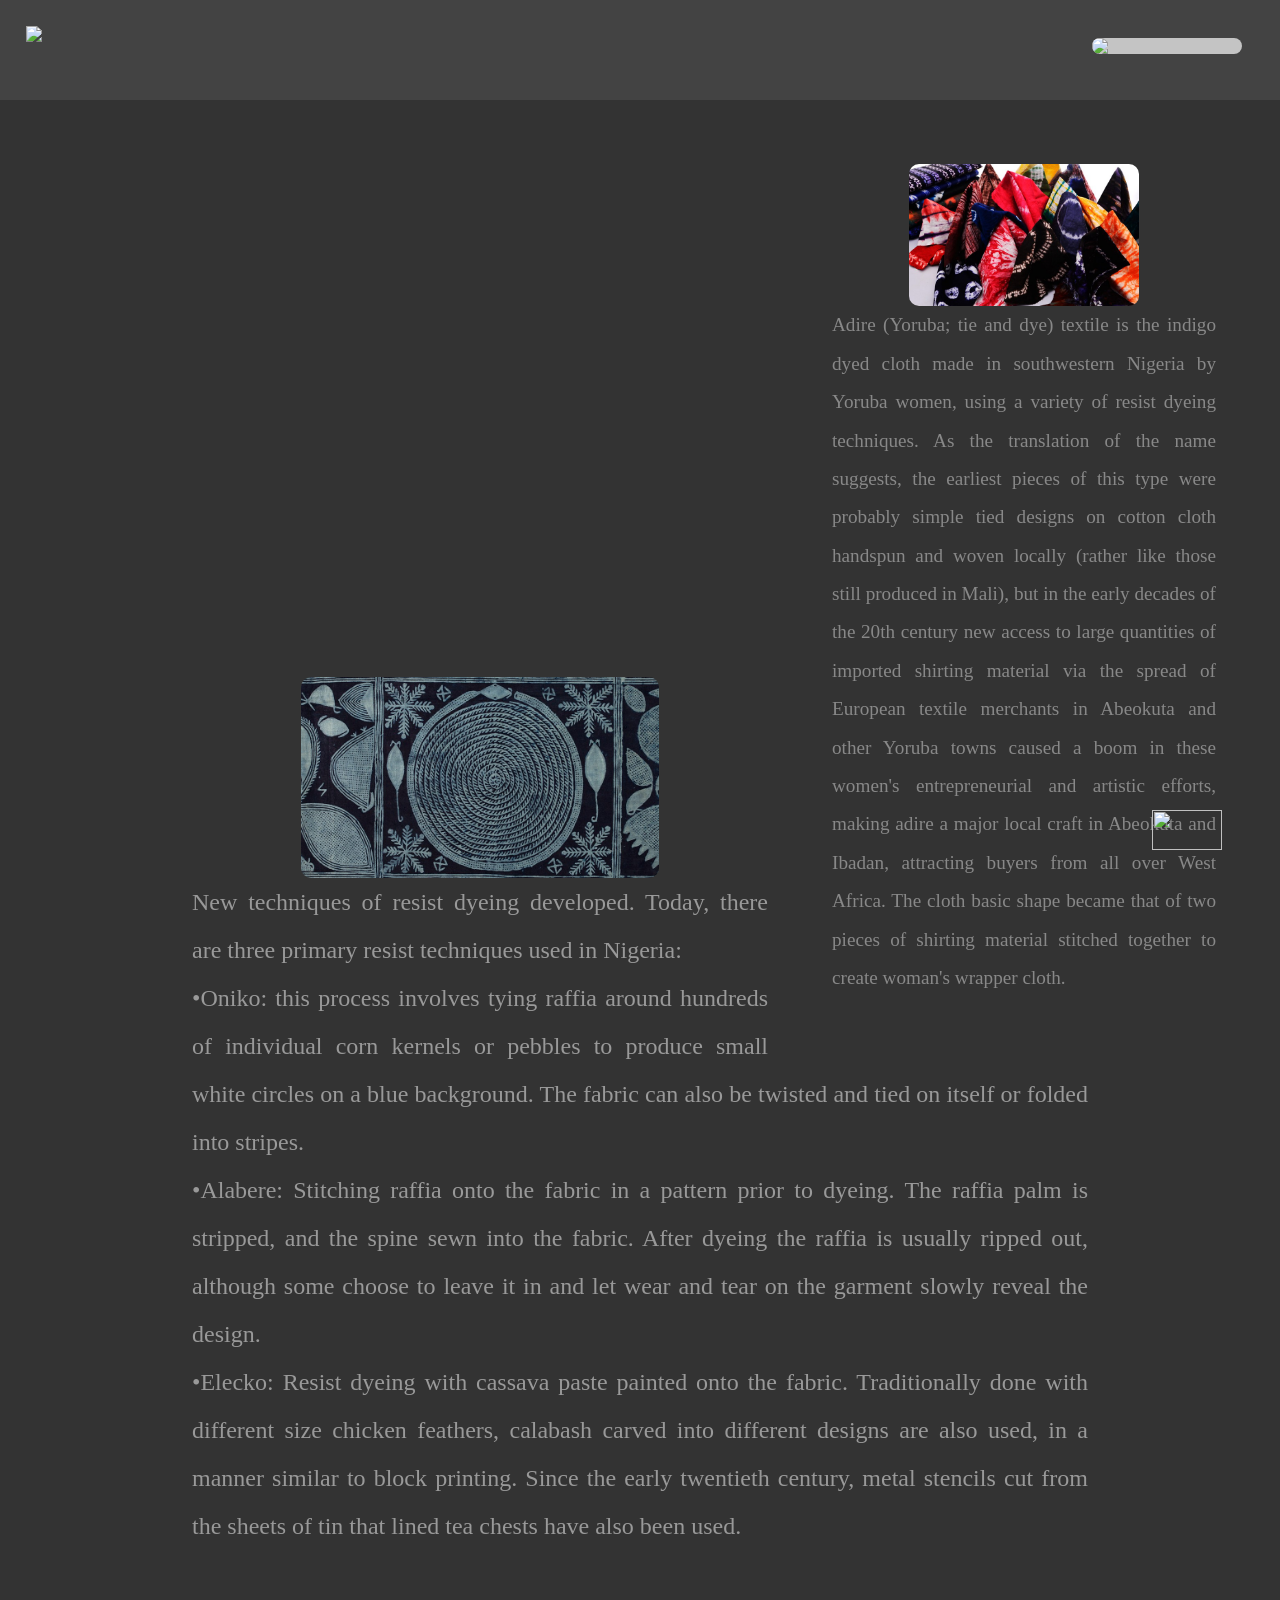
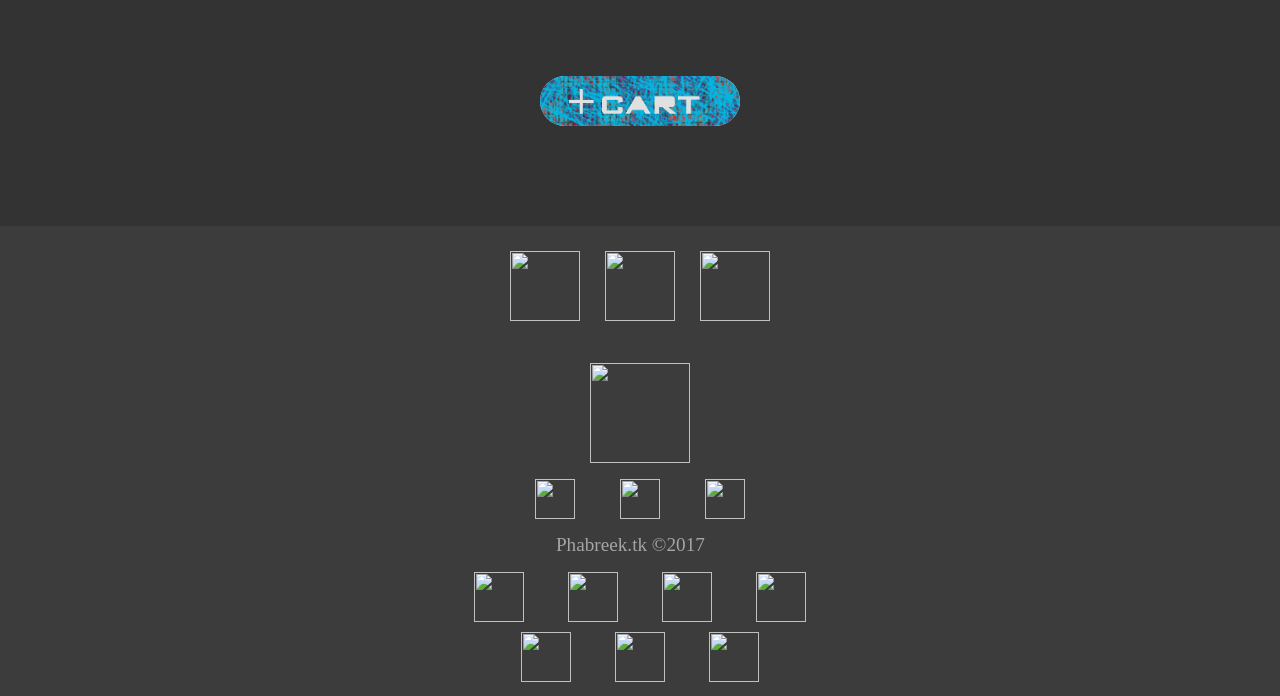
==== public/adire.html @ 067bac1a "Merge pull request #12 from bluer00k/newui Newui" ====
<!DOCTYPE html>
<html lang="en">
<head>
    <meta charset="UTF-8">
    <meta name="Phabreek.tk" content="African fabric like you've never seen them" >
    <meta name="viewport" content="width=device-width , initial-scale=1.0">
    <link rel="icon" href="images/logos/Phabreek8.1icon.png">
    <title>phabreek's Adire</title>
    <link rel="script" href="js/loaders/pace.min.js">
    <link rel="stylesheet" href="home_page.css">
    <link rel="stylesheet" href="dataurl.css">

    <noscript><b style="width:100%;margin: 0 auto;color: #da000f;display: block; text-align: center;">Please enable javascript else page functionality will be significantly reduced.</b></noscript>

    <!--help android phones and i-phones save icon to home screen -->
    <link rel="apple-touch-icon-precomposed" href="images/logos/Phabreek8.1icon.png">
    <link rel="apple-touch-icon" href="images/logos/Phabreek8.1icon.png">

</head>
<body>
<div class="head">
    <a href="index.html"><img class="headerLogo" src="images/logos/Phabreek8.2.png"></a>
    <img class="cartButtonImage" src="images/buttons/cartButton1.png">
</div>

<div class="sketchfab-embed-wrapper">
    <iframe width="100%" height="100%"
            src="https://sketchfab.com/models/742e6aa8e11443f294f7ccaf5e9dfd93/embed"
            frameborder="0" allowvr allowfullscreen mozallowfullscreen="true"
            webkitallowfullscreen="true" onmousewheel=""></iframe>
</div>

<div class="briefDescription">
    <img class="image1" src="images/items/adire2.jpg">
    <p>

        Adire (Yoruba; tie and dye) textile is the indigo dyed cloth made in southwestern Nigeria by Yoruba women,
        using a variety of resist dyeing techniques. As the translation of the name suggests, the earliest pieces of
        this type were probably simple tied designs on cotton cloth handspun and woven locally (rather like those still
        produced in Mali), but in the early decades of the 20th century new access to large quantities of imported
        shirting material via the spread of European textile merchants in Abeokuta and other Yoruba towns caused a
        boom in these women's entrepreneurial and artistic efforts, making adire a major local craft in Abeokuta and
        Ibadan, attracting buyers from all over West Africa. The cloth basic shape became that of two pieces of shirting
        material stitched together to create woman's wrapper cloth.


    </p>
    <p></p>
</div>
<div class="otherBriefDescription">
    <img class="image2" src="images/items/adire3.jpg">
    <p>



        New techniques of resist dyeing developed. Today, there are three primary resist techniques used in Nigeria:
        <br>
        •Oniko: this process involves tying raffia around hundreds of individual corn kernels or pebbles to produce
        small white circles on a blue background. The fabric can also be twisted and tied on itself or folded into stripes.
        <br>

        •Alabere: Stitching raffia onto the fabric in a pattern prior to dyeing. The raffia palm is stripped, and the
        spine sewn into the fabric. After dyeing the raffia is usually ripped out, although some choose to leave it in
        and let wear and tear on the garment slowly reveal the design.
        <br>

        •Elecko: Resist dyeing with cassava paste painted onto the fabric. Traditionally done with different size
        chicken feathers, calabash carved into different designs are also used, in a manner similar to block printing.
        Since the early twentieth century, metal stencils cut from the sheets of tin that lined tea chests have also
        been used.






    </p>
</div>
<span class="clearFix"></span>
<img class="addToCart" src="images/buttons/add1.png">



<div class="cart">
    <img class="xButton" src="images/buttons/xButton.png" >
    <br>
    <br>
    <div class="cartItem">
        <img class="cartItemImage" src="images/items/dashiki.png" >
        <a class="itemName"><p class="itemName">Dashiki</p></a>
        <p class="itemName">$100</p>
    </div>
    <div class="cartItem">
        <img class="cartItemImage" src="images/items/dashiki.png" >
        <a class="itemName"><p class="itemName">Dashiki</p></a>
        <p class="itemName">$100</p>
    </div>
    <div class="cartItem">
        <img class="cartItemImage" src="images/items/dashiki.png" >
        <a class="itemName"><p class="itemName">Dashiki</p></a>
        <p class="itemName">$100</p>
    </div>
    <div class="cartItem">
        <img class="cartItemImage" src="images/items/dashiki.png" >
        <a class="itemName"><p class="itemName">Dashiki</p></a>
        <p class="itemName">$100</p>
    </div>
    <p class="itemTotal">Total: $400</p>
    <br>
    <img class="cartProceed" src="images/buttons/proceed.png">

</div>

<img class="topArrow" src="images/buttons/toTheTop.png">


<div class="footer">
    <p class="footerMsg">
        <a href="http://fb.com/phabreek"><img class="social" src="images/footer/icons/facebook.png"></a>
        <a href="http://twitter.com/phabreek"><img class="social" src="images/footer/icons/twitter.png"></a>
        <a href="http://instagram.com/_u/phabreek" target="_blank"><img class="social" src="images/footer/icons/instagram.png"></a></p>
    <p class="footerMsg"><br> <a href="app/Phabreek.apk"><img class="download" src="images/footer/icons/android.png"></a> </p>
    <p class="footerMsg">
        <a href="tel:+2348176836670"><img class="contact" src="images/footer/icons/MobilePhone.png"></a>
        <a href="tel:+2348136457976"><img class="contact" src="images/footer/icons/MobilePhone2.png"></a>
        <a href="mailto:phabreekafrica@gmail.com?subject=contact"><img class="contact" src="images/footer/icons/mail.png"></a></p>
    <p class="footerMsgSmall">Phabreek.tk &copy;2017&nbsp;&nbsp;&nbsp;&nbsp;  </p>
    <p class="imageDetails">
        <img class="support" src="images/footer/icons/github.png">
        <img class="support" src="images/footer/icons/stackoverflow.png">
        <img class="support" src="images/footer/icons/sketchfab.png">
        <img class="support" src="images/footer/icons/Cardboard.png">
        <br>
        <img class="support" src="images/footer/icons/Stripe.png">
        <img class="support" src="images/footer/icons/visa.png">
        <img class="support" src="images/footer/icons/mastercard.png">

    </p>
</div>
<script src="js/jquery/jquery-3.2.1.js"></script>
<script src="js/script.js"></script>
</body>
</html>
---- public/home_page.css ----
*{
    margin: 0;
    padding: 0;
    border: 0;
    font: inherit;
    font-size: 100%;
    vertical-align: baseline;
    -webkit-box-sizing: border-box;
    -moz-box-sizing: border-box;
    box-sizing: border-box;
}

html {
    line-height: 1;
}

ol, ul {
    list-style: none;
}

table {
    border-collapse: collapse;
    border-spacing: 0;
}

caption, th, td {
    text-align: left;
    font-weight: normal;
    vertical-align: middle;
}

q, blockquote {
    quotes: none;
}

q:before, q:after, blockquote:before, blockquote:after {
    content: "";
    content: none;
}

a img {
    border: none;
}

article, aside, details, figcaption, figure, footer, header, menu, nav, section, summary {
    display: block;
}

body {
    /*background: rgba(172, 172, 172, 0.27);*/
    /*background: rgba(54, 54, 54, 0.81);*/
    background: #333333;
}
.head{
    width: 100%;
    height: auto;
    background: #434343;
    min-height: 100px;
}
.headerLogo{
    width: 30%;
    margin: 2%;
}
.loginButton{
    padding: 1%;
    float: right;
    width: auto;
    display: inline-block;
}
.loginButtonImage{
    border: thin #a3a3a3 solid;
    border-radius: 45px;
    width: 150px;
}
.loginButtonImage:hover{
    background: #5d5d5d;
    transition: 1s;
    cursor: pointer;
}

.cartButtonImage{
    display: inline-block;
    margin: 3%;
    border-radius: 45px;
    width: 150px;
    float: right;
    background: #c4c4c4;
}
.cartButtonImage:hover{
    background: #232525;
    cursor: pointer;
    transition: 1s;
}
.viewGalleryButton{
    padding: 1%;
    width: 308px;
    display: block;
    margin: 0 auto;
    margin-top: 200px;
    margin-bottom: 100px;
}

.viewGalleryButtonImage{
    border: thin #9e9e9e solid;
    border-radius: 45px;
    width: 290px;
    display: block;
    background: #333333;
}

.viewGalleryButtonImage:hover{
    background: #5d5d5d;
    transition: 1s;
    cursor: pointer;
}
.footer{
    /*background-image: url("images/footer/background2.jpg");*/
    /*background-image-repeat: no-repeat;*/
    background: rgb(60, 60, 60);
    height: 470px;
    color: #a5a5a5;
    font-family: Roboto;
    text-align: center;
    padding: 2px;
}
.footerMsg{
    font-size: 1.2em;
    width: 80%;
    margin: 1% auto;
}
.footerMsgSmall{
    font-size: 1.2em;
    width: 80%;
    margin: 1% auto;
}
.social{
    width: 70px;
    height: 70px;
    margin: 10px;
}
.download{
    height: 100px;
    width:100px;
}
.contact{
    height: 40px;
    width: 40px;
    margin: 0 20px;
}
.support{
    height: 50px;
    width:50px;
    margin: 5px 20px;
}

.galleryContainer{
    text-align: center;
    font-size: 2em;
    color: #9e9e9e;
    height: auto;
    width: 95%;
    margin: 2.5%;
    font-family: Roboto;
}
.view{
    margin: 10px auto;
    width: 100px;
    display: inline-block;
    border-radius: 45px;
    background: #c4c4c4;
}
.view:hover{
    background: #232525;
    cursor: pointer;
    transition: 1s;
}
.item{
    height: auto;
    width:30%;
    margin:1%;
    display: inline-block;
}
.item:Hover{
    border-radius: 15px;
    box-shadow: #5d5d5d .1px .1px .5px .3px;
}
.itemImage{
    height: auto;
    width: 70%;
}
.itemImage:hover{
    cursor: pointer;
}
.itemName{
    cursor: pointer;
    text-decoration: none;
    color: #9e9e9e;
}
.cart{
    text-align: center;
    width: 50%;
    min-width: 200px;
    max-height:800px;
    overflow-y: auto;
    background: #626262;
    border-radius: 35px;
    margin: 0 auto;
    position: absolute;
    top: 150px;
    left: 40%;
    z-index: 10;
    display: none;
}
.xButton{
    width: 50px;
    margin-left: 75%;
    padding: 1%;
    cursor: pointer;
}
.cartItem{
    width: 30%;
    margin: 5%;
    display: inline-block;
}
.cartItemImage{
    width: 80%;
}
.cartProceed{
    display: block;
    margin: 2px auto;
    border-radius: 45px;
    width: 150px;
    background: #e4e4e4;
}
.cartProceed:hover{
    background: #f2f2f2;
    cursor: pointer;
    transition: 1s;
}
.itemTotal{
    font-size: 1.2em;
    color: #202020;
}

.sketchfab-embed-wrapper{
    width: 55%;
    min-width: 200px;
    margin: 2%;
    height: 500px;
    border-radius: 35px;
    display: inline-block;
}
.briefDescription{
    color: #888888;
    text-align: justify;
    font-size: 1.2em;
    line-height: 2em;
    float: right;
    margin: 5%;
    width: 30%;
}
.otherBriefDescription{
    color: #999999;
    text-align: justify;
    font-size: 1.5em;
    line-height: 2em;
    margin: 2% auto;
    width: 70%;
}
.image1{
    width: 60%;
    display: block;
    margin: 0 auto;
    border-radius: 10px;
}
.image2{
    width: 40%;
    display: block;
    margin: 0 auto;
    border-radius: 10px;
}
.clearFix{
    clear: both;
    display: block;
}

.addToCart{
    width: 200px;
    display: block;
    margin: 100px auto;
    border-radius: 45px;
    background: #e0e0e0;
}

.addToCart:hover {
    width: 210px;
    cursor: pointer;
}

.topArrow {
    width: 70px;
    height: 40px;
    position: fixed;
    z-index: 20;
    top:90%;
    left:90%;
    cursor: pointer;

}


@media only screen and (max-width: 620px) and (min-width: 200px) {
    .headerLogo{
        width: 50%;
        margin: 3%;
    }
    .loginButtonImage{
        width: 70px;
        border-radius: 45px;
        margin-top: 5%;
    }

    .viewGalleryButton{
        width: 200px;
        margin: 1px auto;
    }

    .viewGalleryButtonImage{
        border-radius: 45px;
        width: 200px;
        display: block;
        background: #333333;
    }

    .social{
        width: 40px;
        height: 40px;
        margin: 10px;
    }
    .download{
        height: 70px;
        width:70px;
        margin: 5px;
    }
    .contact{
        height: 30px;
        width: 30px;
        margin: 0 20px;
    }
    .support{
        height: 30px;
        width:30px;
        margin: 5px 20px;
    }
    .footerMsgSmall{
        margin: 40px auto;
    }

    .cartButtonImage{
        margin: 3%;
        width: 100px;
    }
    .item{
        height: auto;
        width:40%;
        margin:2%;
        display: inline-block;
    }

    .view{
        margin: 10px auto;
        width: 70px;
        border-radius: 35px;
        background: #c4c4c4;
    }
    .galleryContainer{
        font-size: 1.5em;
    }
    .cart{
        width: 80%;
        min-width: 200px;
        background: #626262;
        border-radius: 15px;
        margin: 0 auto;
        position: absolute;
        top: 150px;
        left: 10%;
        z-index: 10;
    }

    .sketchfab-embed-wrapper{
        width: 90%;
        min-width: 200px;
        margin: 2% auto;
        height: 300px;
        display: block;
    }

    .briefDescription{
        font-size: 1.2em;
        line-height: 2em;
        width: 90%;
        margin: 5% auto;
        display: block;
        float: none;
    }

    .otherBriefDescription{
        font-size: 1.2em;
        line-height: 2em;
        margin: 5% auto;
        width: 90%;
    }

    .topArrow {
        width: 70px;
        height: 40px;
        position: fixed;
        z-index: 20;
        top:90%;
        left:80%;

    }

}

@media only screen and (max-width: 1120px) and (min-width: 620px) {
    .viewGalleryButton{
        margin-top: 80px;
    }
}
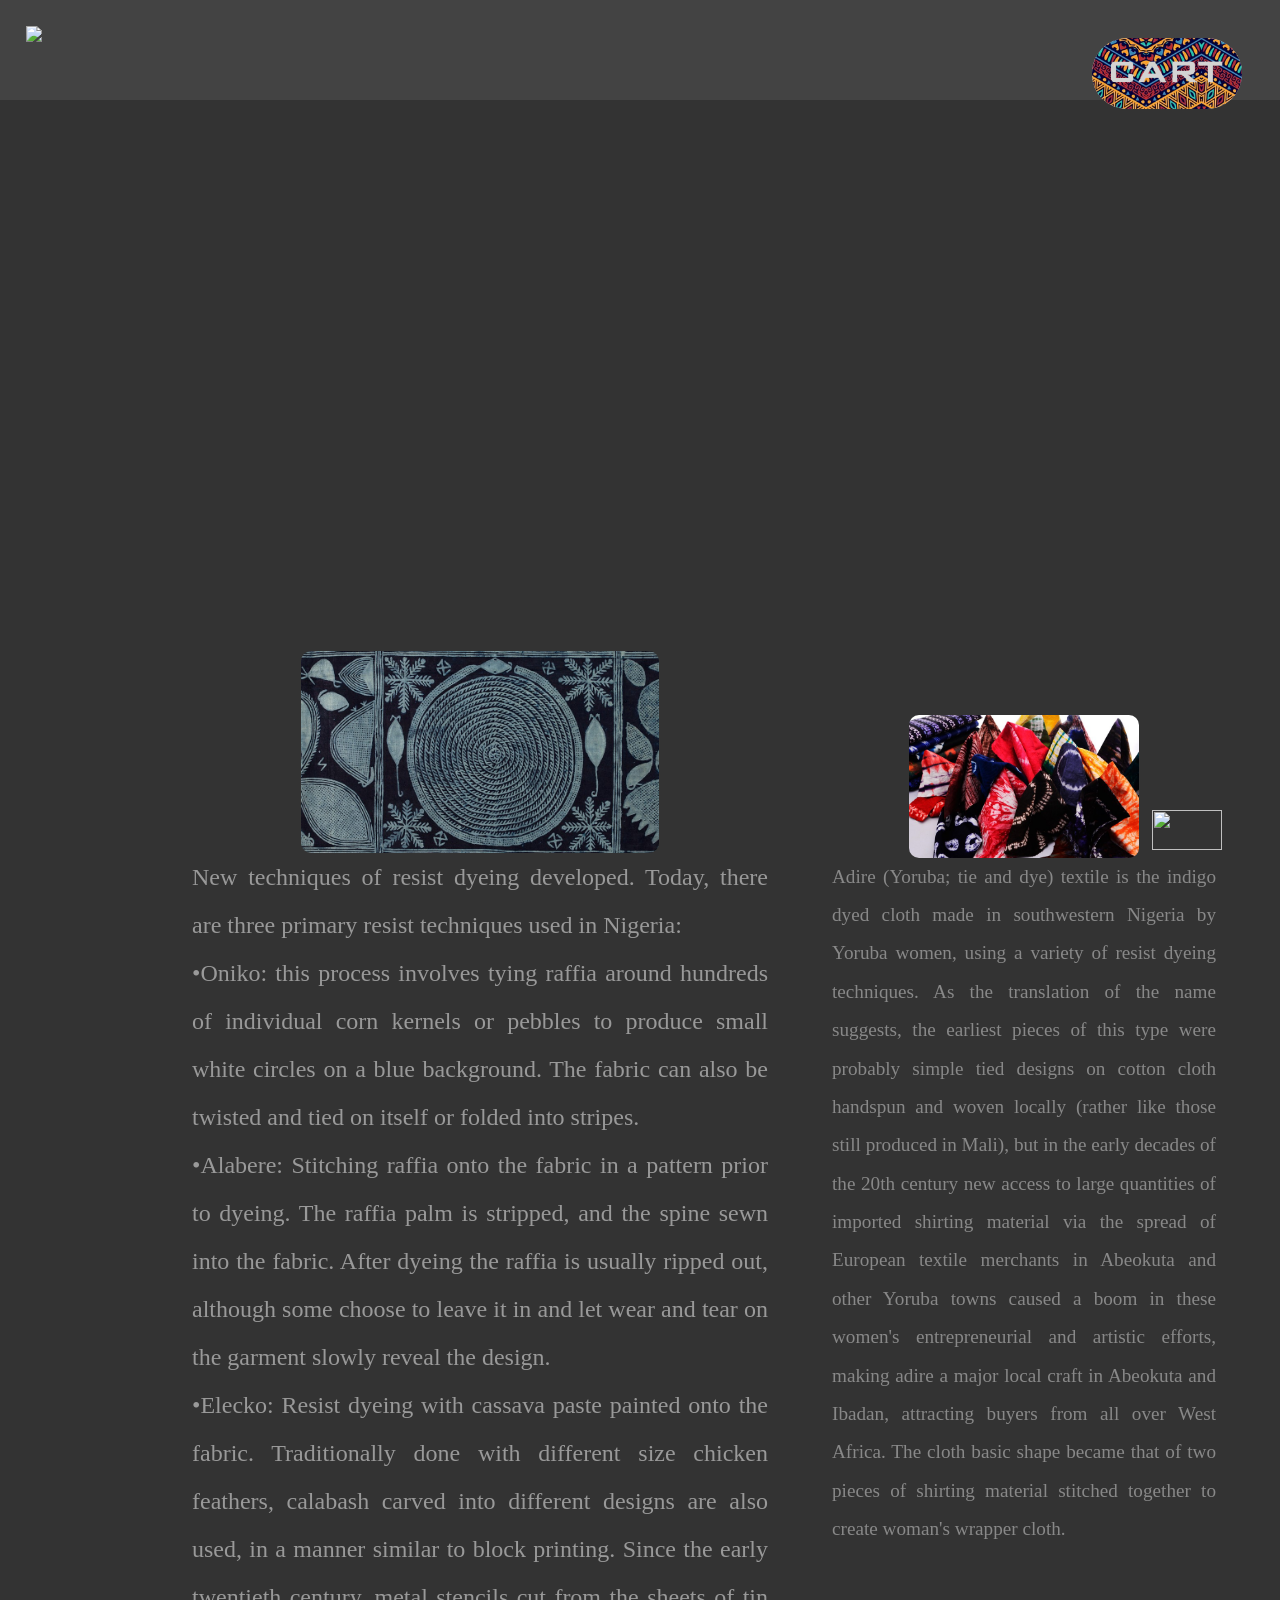
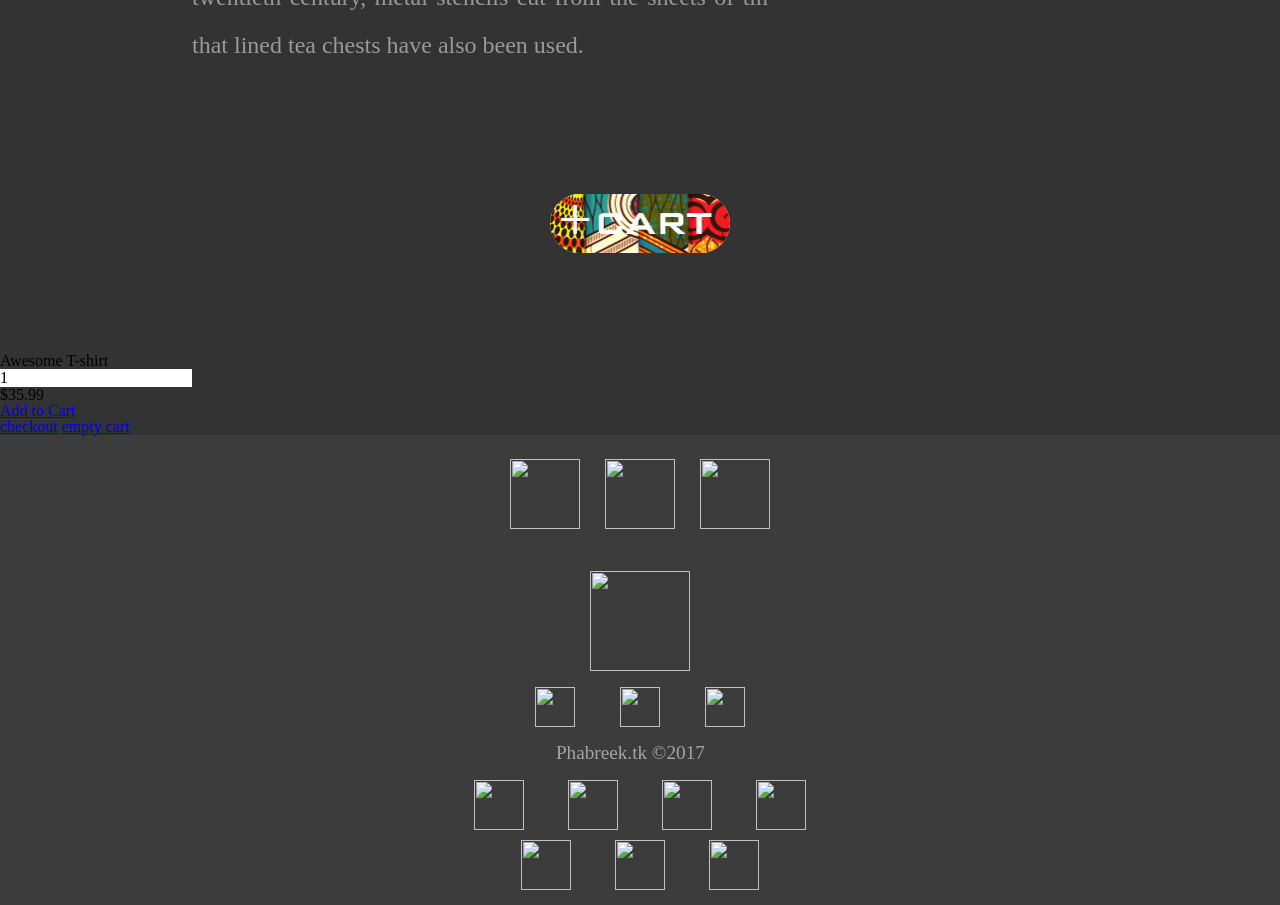
==== commit 8739ff9a: "Merge pull request #17 from bluer00k/newui I hit a Wall tim. and its so simple but its not just work" ====
--- a/public/adire.html
+++ b/public/adire.html
@@ -18,6 +18,18 @@
 
 </head>
 <body>
+
+
+<script src="js/cart/simpleCart.js"></script>
+<script>
+    simpleCart({
+        checkout: {
+            type: "SendForm" ,
+            url: "http://example.com/your/custom/checkout/url"
+        }
+    });
+</script>
+
 <div class="head">
     <a href="index.html"><img class="headerLogo" src="images/logos/Phabreek8.2.png"></a>
     <img class="cartButtonImage" src="images/buttons/cartButton1.png">
@@ -79,37 +91,50 @@
 <span class="clearFix"></span>
 <img class="addToCart" src="images/buttons/add1.png">
 
+<div class="cartItem simpleCart_shelfItem">
+    <h2 class="item_name"> Awesome T-shirt </h2>
+    <img class="cartItemImage item_thumb" src="images/items/dashiki.png">
+    <p>  <input type="text" value="1" class="item_Quantity"><br>
+        <span class="item_price">$35.99</span><br>
+        <a class="item_add" href="javascript:;"> Add to Cart </a></p>
+</div>
 
 
-<div class="cart">
-    <img class="xButton" src="images/buttons/xButton.png" >
-    <br>
-    <br>
-    <div class="cartItem">
-        <img class="cartItemImage" src="images/items/dashiki.png" >
-        <a class="itemName"><p class="itemName">Dashiki</p></a>
-        <p class="itemName">$100</p>
-    </div>
-    <div class="cartItem">
-        <img class="cartItemImage" src="images/items/dashiki.png" >
-        <a class="itemName"><p class="itemName">Dashiki</p></a>
-        <p class="itemName">$100</p>
-    </div>
-    <div class="cartItem">
-        <img class="cartItemImage" src="images/items/dashiki.png" >
-        <a class="itemName"><p class="itemName">Dashiki</p></a>
-        <p class="itemName">$100</p>
-    </div>
-    <div class="cartItem">
-        <img class="cartItemImage" src="images/items/dashiki.png" >
-        <a class="itemName"><p class="itemName">Dashiki</p></a>
-        <p class="itemName">$100</p>
-    </div>
-    <p class="itemTotal">Total: $400</p>
-    <br>
-    <img class="cartProceed" src="images/buttons/proceed.png">
+<div class="simpleCart_items">
+
 
 </div>
+<a href="javascript:;" class="simpleCart_checkout">checkout</a>
+<a href="javascript:;" class="simpleCart_empty">empty cart</a>
+<!--<div class="cart">-->
+    <!--<img class="xButton" src="images/buttons/xButton.png" >-->
+    <!--<br>-->
+    <!--<br>-->
+    <!--<div class="cartItem">-->
+        <!--<img class="cartItemImage" src="images/items/dashiki.png" >-->
+        <!--<a class="itemName"><p class="itemName">Dashiki</p></a>-->
+        <!--<p class="itemName">$100</p>-->
+    <!--</div>-->
+    <!--<div class="cartItem">-->
+        <!--<img class="cartItemImage" src="images/items/dashiki.png" >-->
+        <!--<a class="itemName"><p class="itemName">Dashiki</p></a>-->
+        <!--<p class="itemName">$100</p>-->
+    <!--</div>-->
+    <!--<div class="cartItem">-->
+        <!--<img class="cartItemImage" src="images/items/dashiki.png" >-->
+        <!--<a class="itemName"><p class="itemName">Dashiki</p></a>-->
+        <!--<p class="itemName">$100</p>-->
+    <!--</div>-->
+    <!--<div class="cartItem">-->
+        <!--<img class="cartItemImage" src="images/items/dashiki.png" >-->
+        <!--<a class="itemName"><p class="itemName">Dashiki</p></a>-->
+        <!--<p class="itemName">$100</p>-->
+    <!--</div>-->
+    <!--<p class="itemTotal">Total: $400</p>-->
+    <!--<br>-->
+    <!--<img class="cartProceed" src="images/buttons/proceed.png">-->
+
+<!--</div>-->
 
 <img class="topArrow" src="images/buttons/toTheTop.png">
 
--- a/public/home_page.css
+++ b/public/home_page.css
@@ -81,13 +81,13 @@
 .cartButtonImage{
     display: inline-block;
     margin: 3%;
-    border-radius: 45px;
+    border-radius: 35px;
     width: 150px;
     float: right;
-    background: #c4c4c4;
+    background: #d3d3d3;
 }
 .cartButtonImage:hover{
-    background: #232525;
+    background: #ffffff;
     cursor: pointer;
     transition: 1s;
 }
@@ -199,8 +199,9 @@
 .cart{
     text-align: center;
     width: 50%;
+    height: auto;
     min-width: 200px;
-    max-height:800px;
+    max-height:900px;
     overflow-y: auto;
     background: #626262;
     border-radius: 35px;
@@ -217,13 +218,14 @@
     padding: 1%;
     cursor: pointer;
 }
-.cartItem{
+.cartItem, .itemRow, {
     width: 30%;
     margin: 5%;
     display: inline-block;
 }
 .cartItemImage{
-    width: 80%;
+    width: 60%;
+    display: none;
 }
 .cartProceed{
     display: block;
@@ -243,12 +245,12 @@
 }
 
 .sketchfab-embed-wrapper{
-    width: 55%;
+    width: 80%;
     min-width: 200px;
-    margin: 2%;
+    margin: 2% auto;
     height: 500px;
     border-radius: 35px;
-    display: inline-block;
+    display: block;
 }
 .briefDescription{
     color: #888888;
@@ -258,6 +260,7 @@
     float: right;
     margin: 5%;
     width: 30%;
+    display: inline-block;
 }
 .otherBriefDescription{
     color: #999999;
@@ -285,15 +288,15 @@
 }
 
 .addToCart{
-    width: 200px;
+    width: 180px;
     display: block;
     margin: 100px auto;
     border-radius: 45px;
-    background: #e0e0e0;
+    background: #ffffff;
 }
 
 .addToCart:hover {
-    width: 210px;
+    width: 190px;
     cursor: pointer;
 }
 
@@ -306,6 +309,17 @@
     left:90%;
     cursor: pointer;
 
+}
+
+.item-name{
+    font-size: 1em;
+    margin-top: 20px;
+    font-family: Roboto;
+    color: #999999;
+}
+
+.item-thumb img{
+    width: 30%;
 }
 
 
